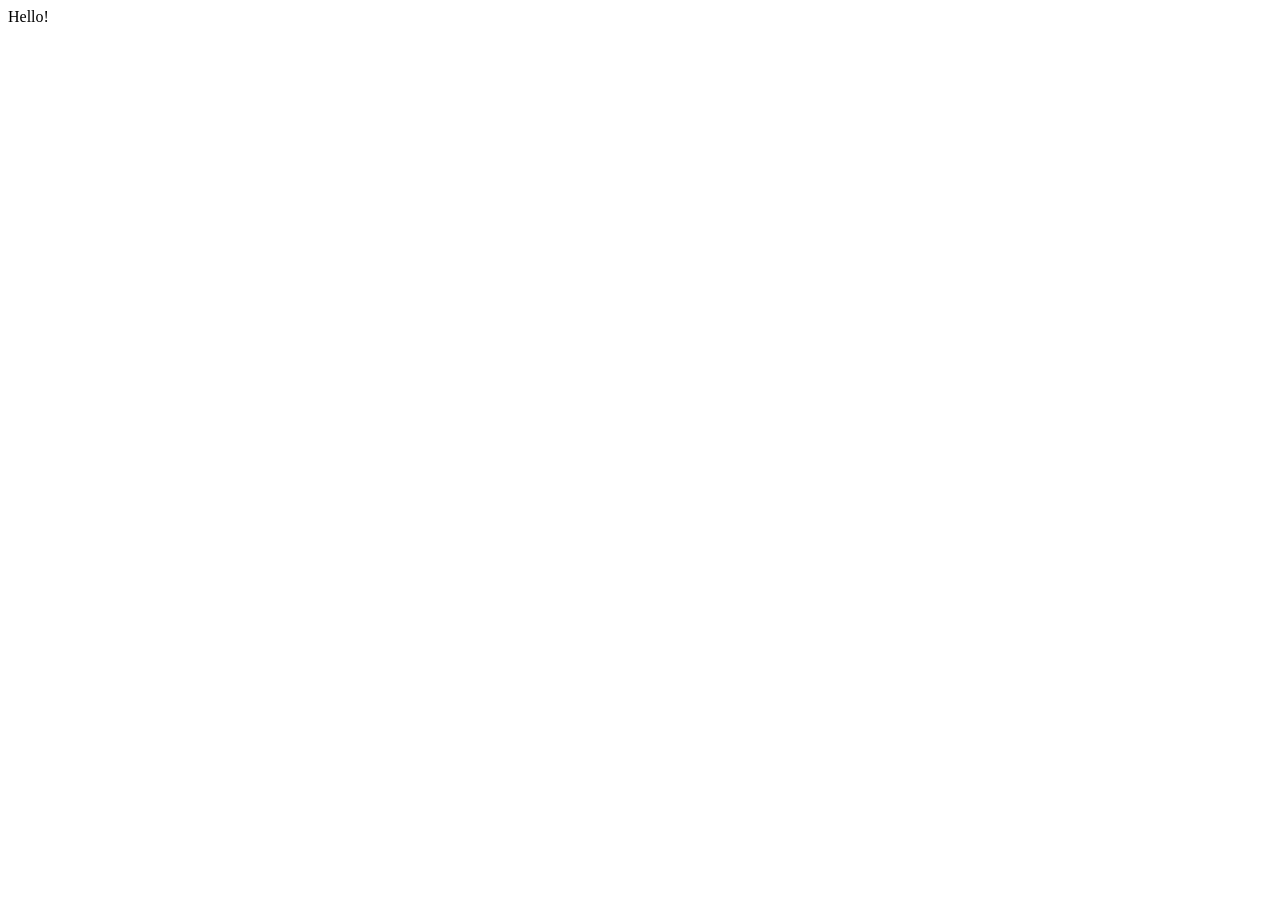
==== A01.html @ 11ce5d2c "nothing" ====
<!DOCTYPE html>
<html lang="en">
<head>
    <meta charset="UTF-8">
    <meta name="viewport" content="width=device-width, initial-scale=1.0">
    <title>Document</title>
    <link rel="stylesheet" href="./style.css">
</head>
<body>
    Hello!
</body>
</html>
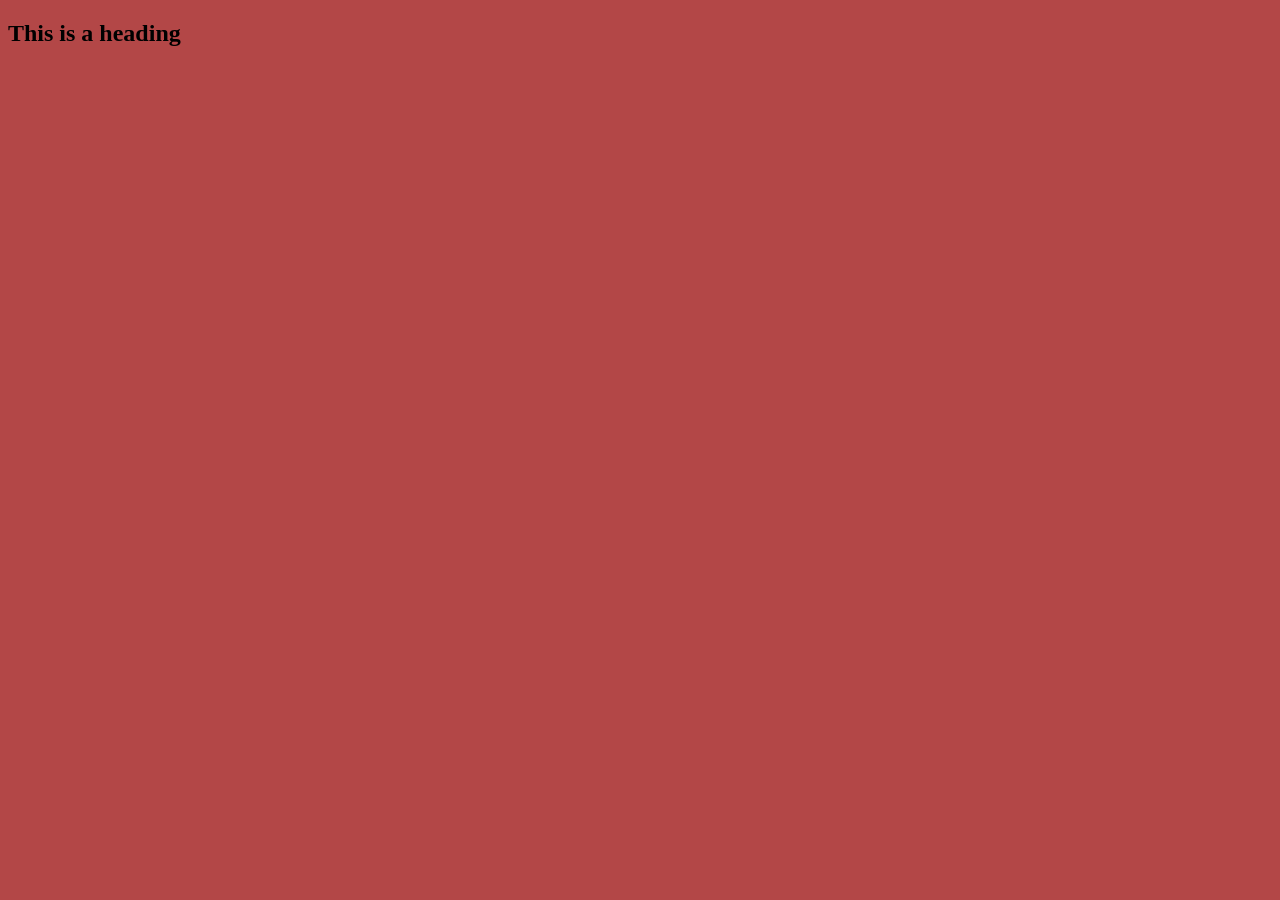
==== commit 8d2e1c09: "push" ====
--- a/A01.html
+++ b/A01.html
@@ -7,6 +7,6 @@
     <link rel="stylesheet" href="./style.css">
 </head>
 <body>
-    Hello!
+    <h2>This is a heading</h2>
 </body>
 </html>
--- a/style.css
+++ b/style.css
@@ -0,0 +1,3 @@
+body{
+    background-color: #b34747;
+}
